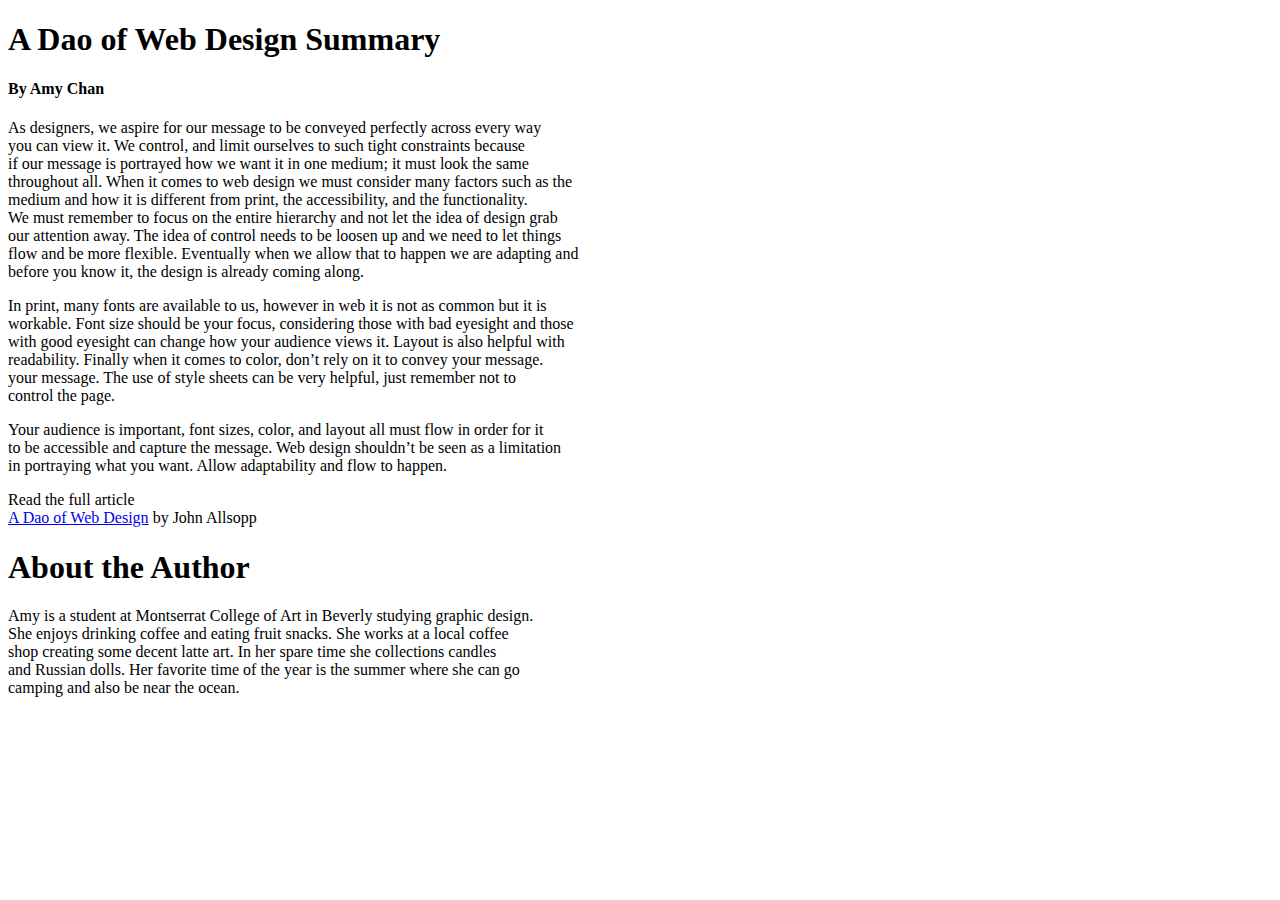
==== webdesign-summary.html @ ba573980 "Add files via upload" ====
<!DOCTYPE html><html><head><meta charset="utf-8"><title>webdesign-summary</title><style></style></head><body id="preview">
<h1><a id="A_Dao_of_Web_Design_Summary_0"></a>A Dao of Web Design Summary</h1>
<h4><a id="By_Amy_Chan_1"></a>By Amy Chan</h4>
<p>As designers, we aspire for our message to be conveyed perfectly across every way<br>
you can view it. We control, and limit ourselves to such tight constraints because<br>
if our message is portrayed how we want it in one medium; it must look the same<br>
throughout all. When it comes to web design we must consider many factors such as the<br>
medium and how it is different from print, the accessibility, and the functionality.<br>
We must remember to focus on the entire hierarchy and not let the idea of design grab<br>
our attention away. The idea of control needs to be loosen up and we need to let things<br>
flow and be more flexible. Eventually when we allow that to happen we are adapting and<br>
before you know it, the design is already coming along.</p>
<p>In print, many fonts are available to us, however in web it is not as common but it is<br>
workable. Font size should be your focus, considering those with bad eyesight and those<br>
with good eyesight can change how your audience views it. Layout is also helpful with<br>
readability. Finally when it comes to color, don’t rely on it to convey your message.<br>
your message. The use of style sheets can be very helpful, just remember not to<br>
control the page.</p>
<p>Your audience is important, font sizes, color, and layout all must flow in order for it<br>
to be accessible and capture the message. Web design shouldn’t be seen as a limitation<br>
in portraying what you want. Allow adaptability and flow to happen.</p>
<p>Read the full article<br>
<a href="https://alistapart.com/article/dao">A Dao of Web Design</a> by John Allsopp</p>
<h1><a id="About_the_Author_28"></a>About the Author</h1>
<p>Amy is a student at Montserrat College of Art in Beverly studying graphic design.<br>
She enjoys drinking coffee and eating fruit snacks. She works at a local coffee<br>
shop creating some decent latte art. In her spare time she collections candles<br>
and Russian dolls. Her favorite time of the year is the summer where she can go<br>
camping and also be near the ocean.</p>

</body></html>
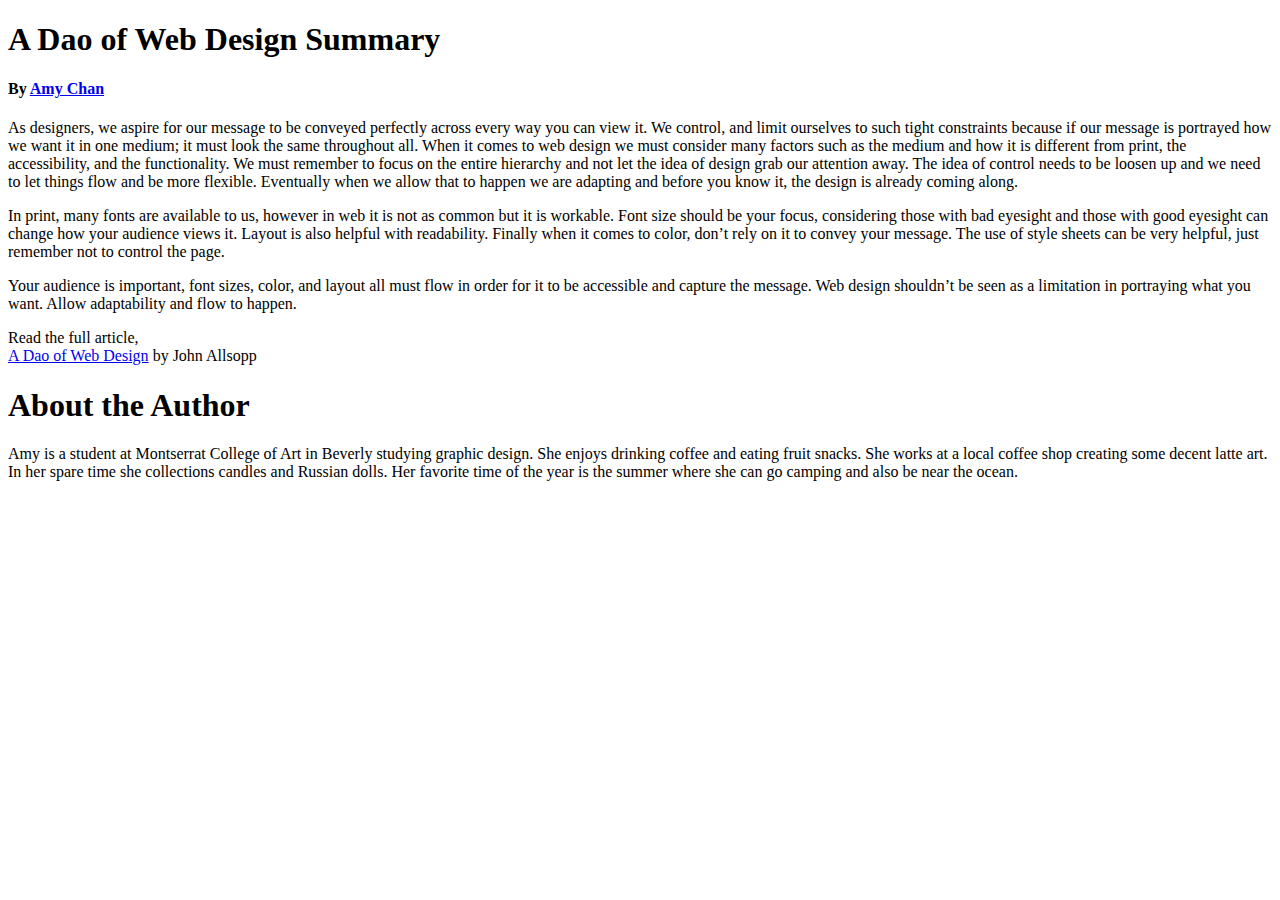
==== commit 2da24048: "Add files via upload" ====
--- a/webdesign-summary.html
+++ b/webdesign-summary.html
@@ -1,31 +1,12 @@
 <!DOCTYPE html><html><head><meta charset="utf-8"><title>webdesign-summary</title><style></style></head><body id="preview">
 <h1><a id="A_Dao_of_Web_Design_Summary_0"></a>A Dao of Web Design Summary</h1>
-<h4><a id="By_Amy_Chan_1"></a>By Amy Chan</h4>
-<p>As designers, we aspire for our message to be conveyed perfectly across every way<br>
-you can view it. We control, and limit ourselves to such tight constraints because<br>
-if our message is portrayed how we want it in one medium; it must look the same<br>
-throughout all. When it comes to web design we must consider many factors such as the<br>
-medium and how it is different from print, the accessibility, and the functionality.<br>
-We must remember to focus on the entire hierarchy and not let the idea of design grab<br>
-our attention away. The idea of control needs to be loosen up and we need to let things<br>
-flow and be more flexible. Eventually when we allow that to happen we are adapting and<br>
-before you know it, the design is already coming along.</p>
-<p>In print, many fonts are available to us, however in web it is not as common but it is<br>
-workable. Font size should be your focus, considering those with bad eyesight and those<br>
-with good eyesight can change how your audience views it. Layout is also helpful with<br>
-readability. Finally when it comes to color, don’t rely on it to convey your message.<br>
-your message. The use of style sheets can be very helpful, just remember not to<br>
-control the page.</p>
-<p>Your audience is important, font sizes, color, and layout all must flow in order for it<br>
-to be accessible and capture the message. Web design shouldn’t be seen as a limitation<br>
-in portraying what you want. Allow adaptability and flow to happen.</p>
-<p>Read the full article<br>
+<h4><a id="By_Amy_Chanhttpsgithubcomamyc514EbbandFlowblobmasterimgheroimageamychanpng_2"></a>By <a href="https://github.com/amyc514/Ebb-and-Flow/blob/master/img/hero-image-amy-chan.png">Amy Chan</a></h4>
+<p>As designers, we aspire for our message to be conveyed perfectly across every way you can view it. We control, and limit ourselves to such tight constraints because if our message is portrayed how we want it in one medium; it must look the same throughout all. When it comes to web design we must consider many factors such as the medium and how it is different from print, the accessibility, and the functionality. We must remember to focus on the entire hierarchy and not let the idea of design grab our attention away. The idea of control needs to be loosen up and we need to let things flow and be more flexible. Eventually when we allow that to happen we are adapting and before you know it, the design is already coming along.</p>
+<p>In print, many fonts are available to us, however in web it is not as common but it is workable. Font size should be your focus, considering those with bad eyesight and those with good eyesight can change how your audience views it. Layout is also helpful with readability. Finally when it comes to color, don’t rely on it to convey your message. The use of style sheets can be very helpful, just remember not to control the page.</p>
+<p>Your audience is important, font sizes, color, and layout all must flow in order for it to be accessible and capture the message. Web design shouldn’t be seen as a limitation in portraying what you want. Allow adaptability and flow to happen.</p>
+<p>Read the full article,<br>
 <a href="https://alistapart.com/article/dao">A Dao of Web Design</a> by John Allsopp</p>
-<h1><a id="About_the_Author_28"></a>About the Author</h1>
-<p>Amy is a student at Montserrat College of Art in Beverly studying graphic design.<br>
-She enjoys drinking coffee and eating fruit snacks. She works at a local coffee<br>
-shop creating some decent latte art. In her spare time she collections candles<br>
-and Russian dolls. Her favorite time of the year is the summer where she can go<br>
-camping and also be near the ocean.</p>
+<h1><a id="About_the_Author_13"></a>About the Author</h1>
+<p>Amy is a student at Montserrat College of Art in Beverly studying graphic design. She enjoys drinking coffee and eating fruit snacks. She works at a local coffee shop creating some decent latte art. In her spare time she collections candles and Russian dolls. Her favorite time of the year is the summer where she can go camping and also be near the ocean.</p>
 
 </body></html>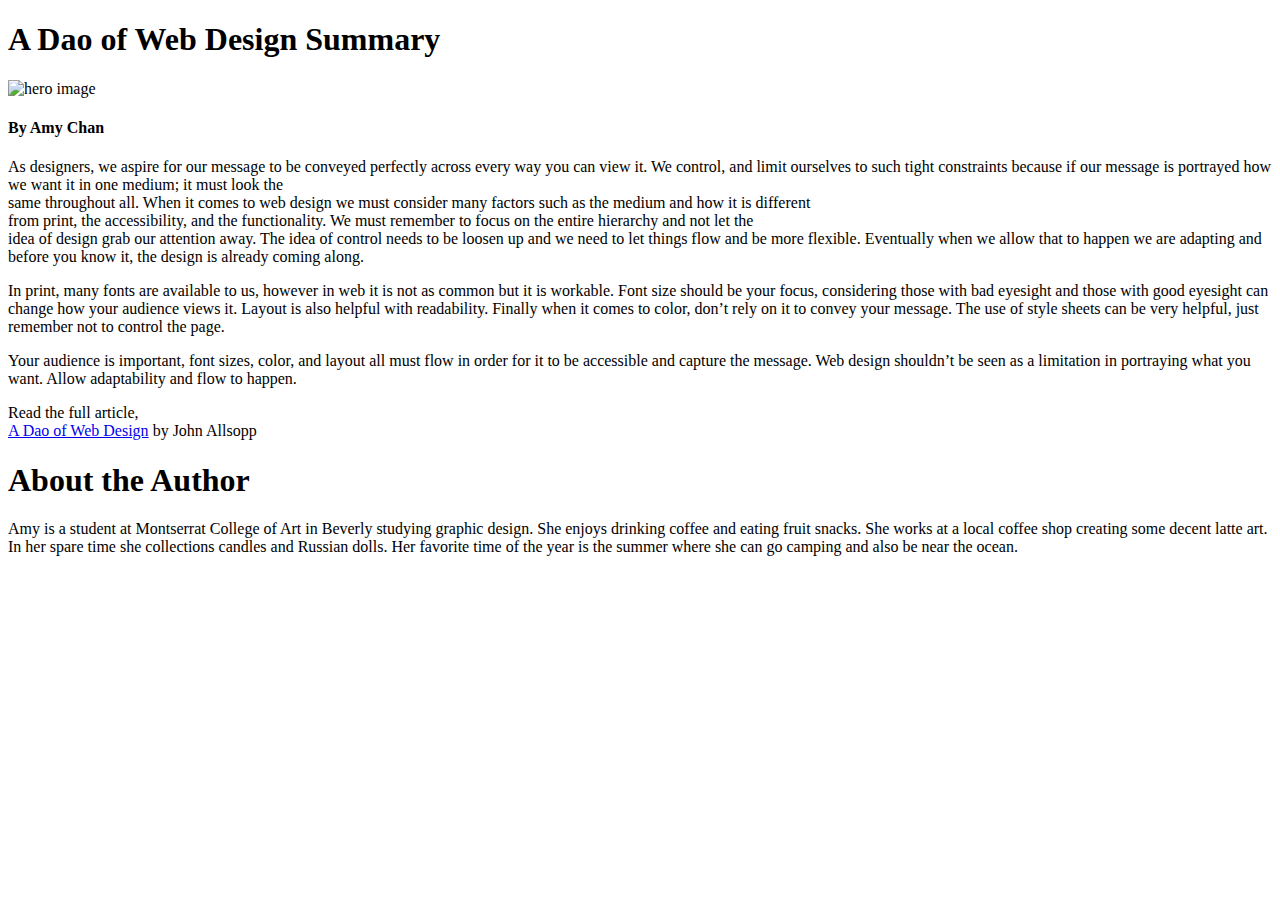
==== commit 3fc5ad80: "Add files via upload" ====
--- a/webdesign-summary.html
+++ b/webdesign-summary.html
@@ -1,12 +1,16 @@
 <!DOCTYPE html><html><head><meta charset="utf-8"><title>webdesign-summary</title><style></style></head><body id="preview">
 <h1><a id="A_Dao_of_Web_Design_Summary_0"></a>A Dao of Web Design Summary</h1>
-<h4><a id="By_Amy_Chanhttpsgithubcomamyc514EbbandFlowblobmasterimgheroimageamychanpng_2"></a>By <a href="https://github.com/amyc514/Ebb-and-Flow/blob/master/img/hero-image-amy-chan.png">Amy Chan</a></h4>
-<p>As designers, we aspire for our message to be conveyed perfectly across every way you can view it. We control, and limit ourselves to such tight constraints because if our message is portrayed how we want it in one medium; it must look the same throughout all. When it comes to web design we must consider many factors such as the medium and how it is different from print, the accessibility, and the functionality. We must remember to focus on the entire hierarchy and not let the idea of design grab our attention away. The idea of control needs to be loosen up and we need to let things flow and be more flexible. Eventually when we allow that to happen we are adapting and before you know it, the design is already coming along.</p>
+<p><img src="https://github.com/amyc514/Ebb-and-Flow/blob/master/img/hero-image-amy-chan.png?raw=true" alt="hero image"></p>
+<h4><a id="By_Amy_Chan_2"></a>By Amy Chan</h4>
+<p>As designers, we aspire for our message to be conveyed perfectly across every way you can view it. We control, and limit ourselves to such tight constraints because if our message is portrayed how we want it in one medium; it must look the<br>
+same throughout all. When it comes to web design we must consider many factors such as the medium and how it is different<br>
+from print, the accessibility, and the functionality. We must remember to focus on the entire hierarchy and not let the<br>
+idea of design grab our attention away. The idea of control needs to be loosen up and we need to let things flow and be more flexible. Eventually when we allow that to happen we are adapting and before you know it, the design is already coming along.</p>
 <p>In print, many fonts are available to us, however in web it is not as common but it is workable. Font size should be your focus, considering those with bad eyesight and those with good eyesight can change how your audience views it. Layout is also helpful with readability. Finally when it comes to color, don’t rely on it to convey your message. The use of style sheets can be very helpful, just remember not to control the page.</p>
 <p>Your audience is important, font sizes, color, and layout all must flow in order for it to be accessible and capture the message. Web design shouldn’t be seen as a limitation in portraying what you want. Allow adaptability and flow to happen.</p>
 <p>Read the full article,<br>
 <a href="https://alistapart.com/article/dao">A Dao of Web Design</a> by John Allsopp</p>
-<h1><a id="About_the_Author_13"></a>About the Author</h1>
+<h1><a id="About_the_Author_16"></a>About the Author</h1>
 <p>Amy is a student at Montserrat College of Art in Beverly studying graphic design. She enjoys drinking coffee and eating fruit snacks. She works at a local coffee shop creating some decent latte art. In her spare time she collections candles and Russian dolls. Her favorite time of the year is the summer where she can go camping and also be near the ocean.</p>
 
 </body></html>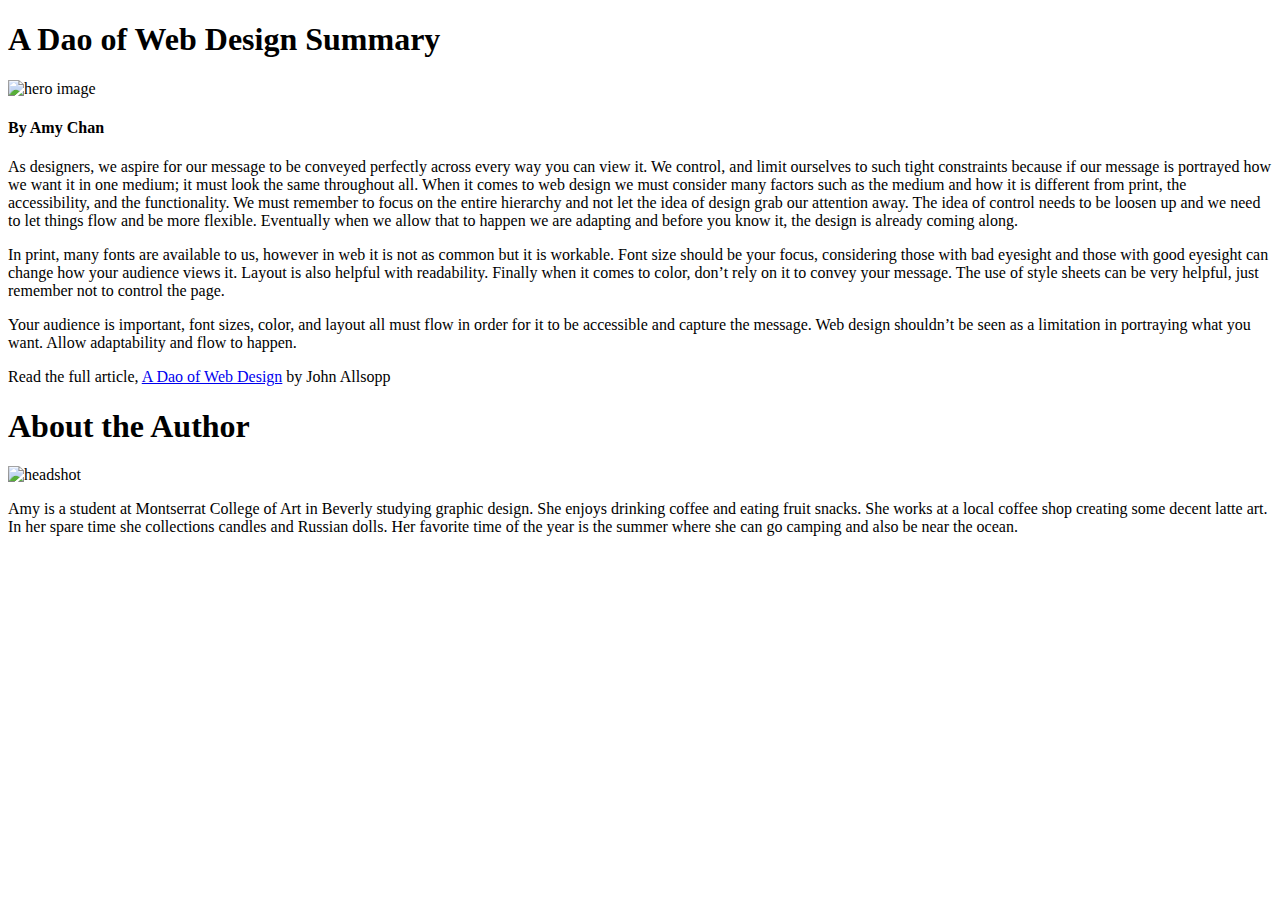
==== commit 5573afb8: "Add files via upload" ====
--- a/webdesign-summary.html
+++ b/webdesign-summary.html
@@ -1,16 +1,13 @@
 <!DOCTYPE html><html><head><meta charset="utf-8"><title>webdesign-summary</title><style></style></head><body id="preview">
 <h1><a id="A_Dao_of_Web_Design_Summary_0"></a>A Dao of Web Design Summary</h1>
-<p><img src="https://github.com/amyc514/Ebb-and-Flow/blob/master/img/hero-image-amy-chan.png?raw=true" alt="hero image"></p>
+<p><img src="https://github.com/amyc514/Ebb-and-Flow/blob/master/img/hero-image-amy-chan.png" alt="hero image"></p>
 <h4><a id="By_Amy_Chan_2"></a>By Amy Chan</h4>
-<p>As designers, we aspire for our message to be conveyed perfectly across every way you can view it. We control, and limit ourselves to such tight constraints because if our message is portrayed how we want it in one medium; it must look the<br>
-same throughout all. When it comes to web design we must consider many factors such as the medium and how it is different<br>
-from print, the accessibility, and the functionality. We must remember to focus on the entire hierarchy and not let the<br>
-idea of design grab our attention away. The idea of control needs to be loosen up and we need to let things flow and be more flexible. Eventually when we allow that to happen we are adapting and before you know it, the design is already coming along.</p>
+<p>As designers, we aspire for our message to be conveyed perfectly across every way you can view it. We control, and limit ourselves to such tight constraints because if our message is portrayed how we want it in one medium; it must look the same throughout all. When it comes to web design we must consider many factors such as the medium and how it is different from print, the accessibility, and the functionality. We must remember to focus on the entire hierarchy and not let the idea of design grab our attention away. The idea of control needs to be loosen up and we need to let things flow and be more flexible. Eventually when we allow that to happen we are adapting and before you know it, the design is already coming along.</p>
 <p>In print, many fonts are available to us, however in web it is not as common but it is workable. Font size should be your focus, considering those with bad eyesight and those with good eyesight can change how your audience views it. Layout is also helpful with readability. Finally when it comes to color, don’t rely on it to convey your message. The use of style sheets can be very helpful, just remember not to control the page.</p>
 <p>Your audience is important, font sizes, color, and layout all must flow in order for it to be accessible and capture the message. Web design shouldn’t be seen as a limitation in portraying what you want. Allow adaptability and flow to happen.</p>
-<p>Read the full article,<br>
-<a href="https://alistapart.com/article/dao">A Dao of Web Design</a> by John Allsopp</p>
-<h1><a id="About_the_Author_16"></a>About the Author</h1>
+<p>Read the full article, <a href="https://alistapart.com/article/dao">A Dao of Web Design</a> by John Allsopp</p>
+<h1><a id="About_the_Author_12"></a>About the Author</h1>
+<p><img src="https://github.com/amyc514/Ebb-and-Flow/blob/master/img/headshot-amy-chan.jpg" alt="headshot"></p>
 <p>Amy is a student at Montserrat College of Art in Beverly studying graphic design. She enjoys drinking coffee and eating fruit snacks. She works at a local coffee shop creating some decent latte art. In her spare time she collections candles and Russian dolls. Her favorite time of the year is the summer where she can go camping and also be near the ocean.</p>
 
 </body></html>